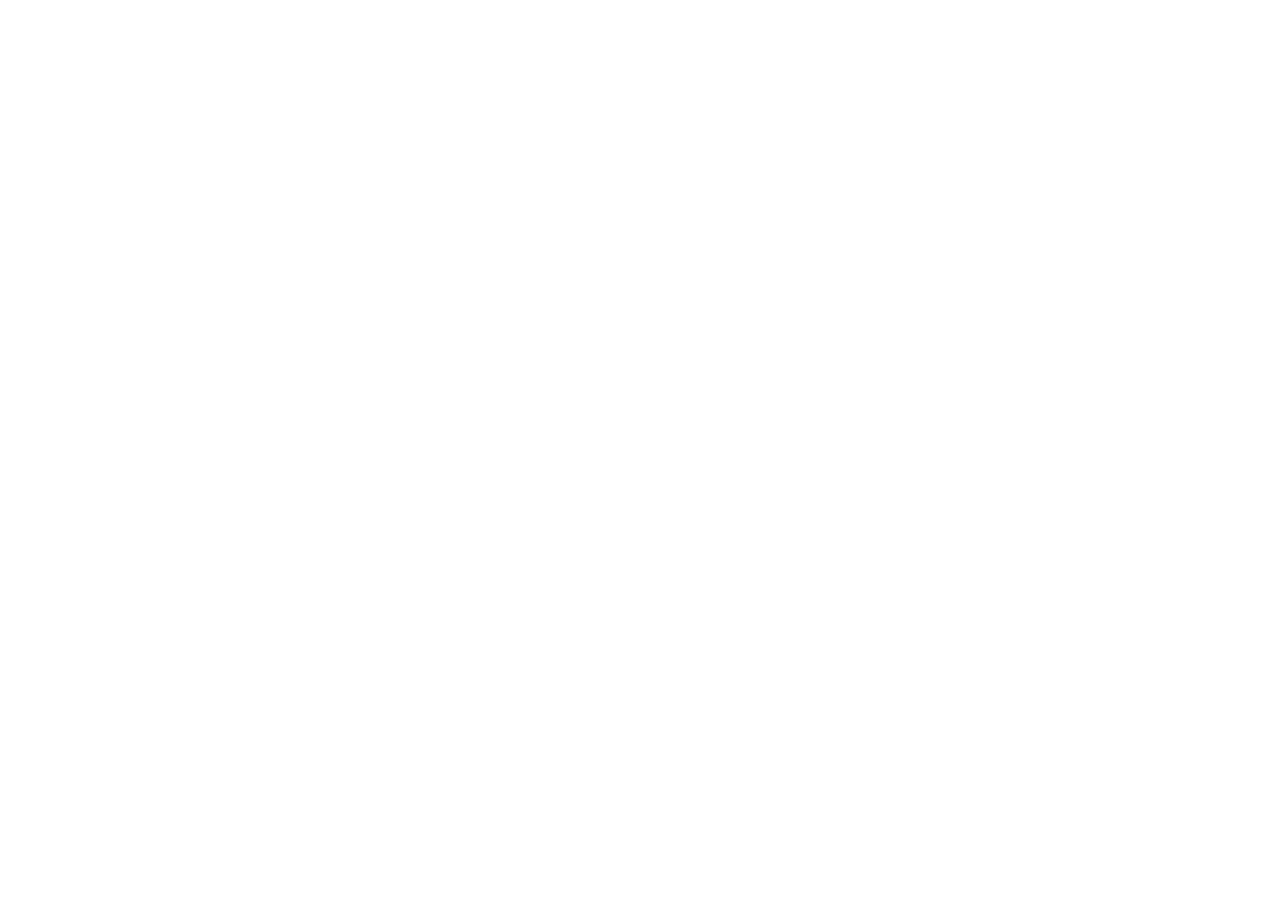
==== index.html @ 008d4cc3 "Set Components." ====
<!DOCTYPE html>
<html lang="en">
  <head>
    <meta charset="UTF-8" />
    <meta http-equiv="X-UA-Compatible" content="IE=edge" />
    <meta name="viewport" content="width=device-width, initial-scale=1.0" />
    <link rel="stylesheet" href="css/styles.css" />
    <title>Starbucks Copy</title>
  </head>
  <body>

  </body>
</html>
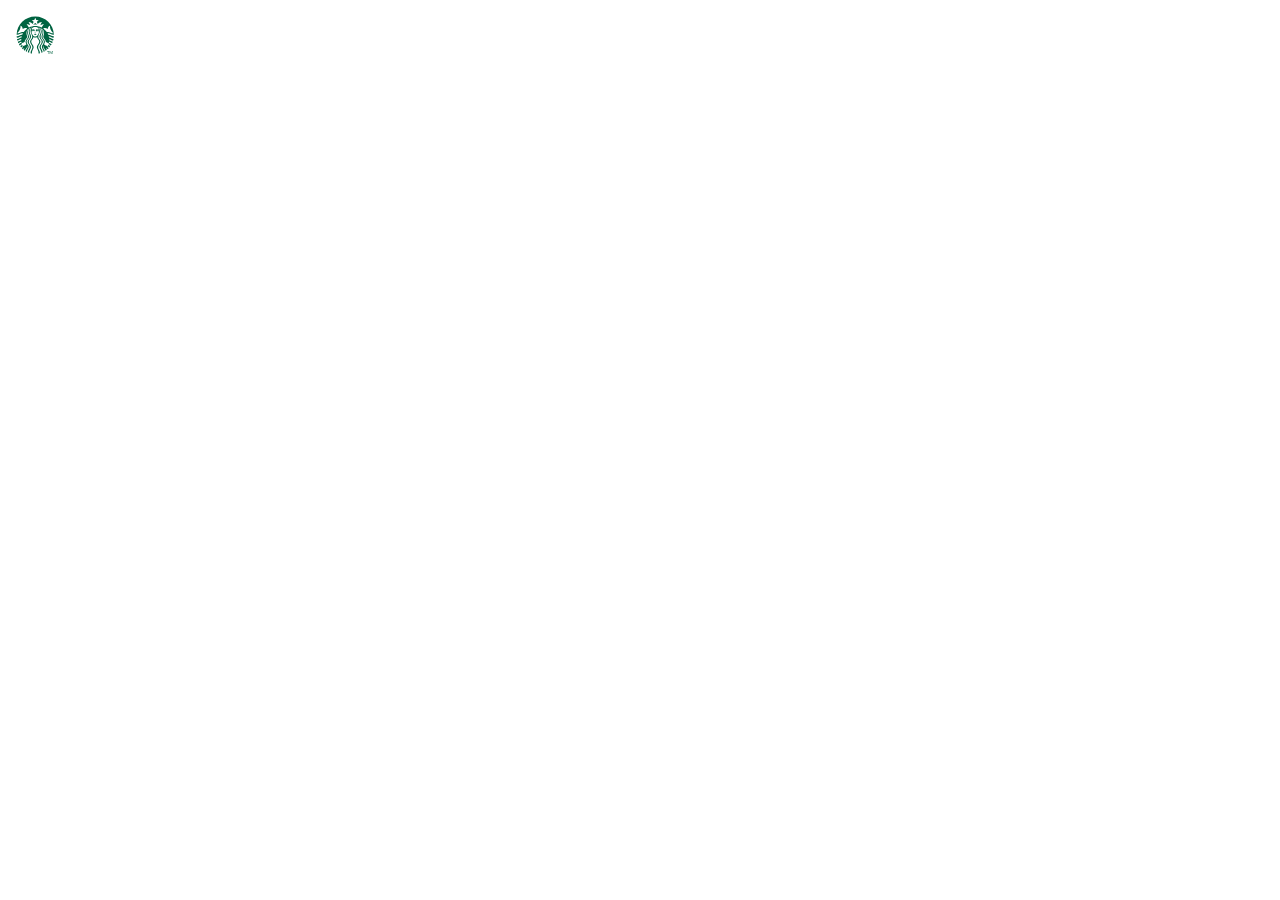
==== commit fc5abf55: "Set Starbucks icon." ====
--- a/index.html
+++ b/index.html
@@ -8,6 +8,28 @@
     <title>Starbucks Copy</title>
   </head>
   <body>
-
+    <div class="starbucks-icon">
+      <a class="temp" href="#">
+        <svg
+          class="temp"
+          xmlns="http://www.w3.org/2000/svg"
+          width="100%"
+          height="100%"
+          viewBox="0 0 62 62"
+          focusable="false"
+        >
+          <!-- <circle fill="#fff" cx="31" cy="31" r="30.002"></circle> -->
+          <path
+            fill="#006341"
+            d="M34.017 13.969c-.263-.047-1.531-.26-3.017-.26s-2.754.212-3.017.26c-.151.027-.209-.121-.094-.207.104-.077 3.11-2.365 3.11-2.365l3.109 2.365c.117.086.06.234-.091.207zm-5.194 14.856s-.159.057-.201.197c.63.484 1.064 1.585 2.378 1.585s1.748-1.101 2.377-1.585c-.041-.141-.2-.197-.2-.197s-.823.194-2.177.194-2.177-.194-2.177-.194zm2.177-1.853c-.365 0-.445-.138-.694-.137-.237.001-.697.19-.797.363.007.088.039.167.103.237.532.08.772.376 1.389.376s.856-.296 1.389-.376c.062-.07.096-.148.103-.237-.099-.173-.56-.361-.798-.363-.25-.002-.331.137-.695.137zm29.956 5.673c-.038.717-.102 1.428-.19 2.131-3.396.562-4.61-2.464-8.089-2.312.208.738.377 1.49.507 2.258 2.869-.002 4.025 2.68 7.217 2.285-.168.82-.37 1.629-.603 2.426-2.524.248-3.413-2.26-6.334-2.191.024.416.037.836.037 1.26l-.012.701 5.672 2.164c-.297.807-.629 1.596-.991 2.369-1.705-.094-2.293-2.281-4.887-2.107-.078.561-.177 1.115-.295 1.662 2.253-.158 2.738 1.916 4.352 2.084-.411.75-.854 1.48-1.325 2.191-.956-.512-1.785-2.057-3.598-2.152.186-.574.349-1.156.487-1.748-1.608 0-3.447-.627-4.989-2.031.5-2.846-3.917-5.744-3.917-7.828 0-2.264 1.145-3.517 1.145-6.569 0-2.265-1.1-4.722-2.759-6.401-.321-.326-.65-.59-1.028-.827 1.524 1.886 2.694 4.122 2.694 6.712 0 2.874-1.337 4.391-1.337 7.044 0 2.652 3.88 4.947 3.88 7.682 0 1.076-.344 2.127-1.478 4.191 1.742 1.74 4.011 2.689 5.475 2.689.475 0 .73-.145.9-.518.146-.322.285-.648.416-.977 1.577.061 2.299 1.494 3.172 2.066-.479.643-.982 1.264-1.509 1.865-.585-.648-1.371-1.738-2.522-2.041-.206.4-.424.795-.653 1.182.991.27 1.669 1.27 2.194 1.928-.566.586-1.155 1.148-1.768 1.688-.383-.596-.979-1.352-1.647-1.76-.247.334-.504.66-.769.977.568.385 1.069 1.078 1.396 1.643-.708.568-1.44 1.107-2.198 1.611-.374-3.047-4.533-5.135-3.412-8.67-.368.623-.807 1.402-.807 2.34 0 2.559 2.726 4.59 2.943 7.133-.565.338-1.143.656-1.732.957-.098-2.795-2.984-5.854-2.984-8.148 0-2.561 3.354-5.133 3.354-8.156 0-3.025-3.87-5.119-3.87-7.775 0-2.654 1.646-4.181 1.646-7.583 0-2.492-1.184-5.014-3.013-6.625-.324-.286-.643-.513-1.026-.712 1.725 2.069 2.725 3.946 2.725 6.794 0 3.199-1.886 4.975-1.886 8.107 0 3.133 3.798 4.875 3.798 7.795s-3.535 5.381-3.535 8.381c0 2.729 3.116 5.453 3.162 8.691-.681.297-1.375.568-2.081.814.396-3.271-3.111-6.645-3.111-9.314 0-2.918 3.667-5.426 3.667-8.572 0-3.148-3.728-4.611-3.728-7.842 0-3.229 2.287-5.017 2.287-8.585 0-2.781-1.373-5.282-3.379-6.832l-.127-.096c-.189-.14-.345.029-.211.195 1.42 1.773 2.179 3.566 2.179 6.221 0 3.264-2.627 5.916-2.627 9.078 0 3.732 3.528 4.799 3.528 7.861 0 3.061-3.783 5.51-3.783 8.76 0 3.014 3.58 6.359 2.966 9.838-.718.186-1.446.348-2.185.48.672-4.332-2.84-7.443-2.84-10.277 0-3.068 3.918-5.803 3.918-8.801 0-2.828-2.812-3.752-3.182-6.645-.051-.395-.368-.688-.805-.615-.571.104-1.303.48-2.453.48s-1.882-.377-2.454-.48c-.436-.072-.753.221-.804.615-.369 2.893-3.183 3.816-3.183 6.645 0 2.998 3.919 5.732 3.919 8.801 0 2.834-3.512 5.945-2.841 10.277-.738-.133-1.467-.295-2.185-.48-.614-3.479 2.967-6.824 2.967-9.838 0-3.25-3.784-5.699-3.784-8.76 0-3.062 3.529-4.129 3.529-7.861 0-3.162-2.628-5.813-2.628-9.078 0-2.654.759-4.447 2.18-6.221.133-.166-.022-.335-.212-.195l-.126.096c-2.004 1.546-3.376 4.047-3.376 6.828 0 3.568 2.287 5.356 2.287 8.585 0 3.23-3.728 4.693-3.728 7.842 0 3.146 3.667 5.654 3.667 8.572 0 2.67-3.507 6.043-3.11 9.314-.707-.246-1.401-.518-2.082-.814.047-3.238 3.161-5.963 3.161-8.691 0-3-3.533-5.461-3.533-8.381s3.796-4.662 3.796-7.795c0-3.132-1.885-4.908-1.885-8.107 0-2.848.999-4.725 2.724-6.794-.384.199-.702.426-1.025.712-1.829 1.611-3.012 4.133-3.012 6.625 0 3.402 1.646 4.929 1.646 7.583 0 2.656-3.87 4.75-3.87 7.775 0 3.023 3.354 5.596 3.354 8.156 0 2.295-2.888 5.354-2.985 8.148-.589-.301-1.167-.619-1.732-.957.218-2.543 2.943-4.574 2.943-7.133 0-.938-.438-1.717-.807-2.34 1.121 3.535-3.038 5.623-3.412 8.67-.758-.504-1.491-1.043-2.198-1.611.326-.564.827-1.258 1.396-1.643-.266-.316-.522-.643-.769-.977-.669.408-1.266 1.164-1.648 1.76-.611-.539-1.201-1.102-1.767-1.688.525-.658 1.203-1.658 2.194-1.928-.229-.387-.447-.781-.653-1.182-1.151.303-1.938 1.393-2.522 2.041-.527-.602-1.031-1.223-1.509-1.865.873-.572 1.595-2.006 3.171-2.066.132.328.271.654.417.977.17.373.426.518.9.518 1.464 0 3.732-.949 5.475-2.689-1.134-2.064-1.478-3.115-1.478-4.191 0-2.734 3.88-5.029 3.88-7.682 0-2.653-1.337-4.17-1.337-7.044 0-2.59 1.17-4.826 2.694-6.712-.378.237-.707.501-1.028.827-1.659 1.68-2.759 4.136-2.759 6.401 0 3.052 1.146 4.305 1.146 6.569 0 2.084-4.418 4.982-3.918 7.828-1.542 1.404-3.381 2.031-4.99 2.031.14.592.303 1.174.487 1.748-1.812.096-2.641 1.641-3.598 2.152-.472-.711-.914-1.441-1.325-2.191 1.613-.168 2.099-2.242 4.353-2.084-.118-.547-.218-1.102-.296-1.662-2.594-.174-3.182 2.014-4.887 2.107-.362-.773-.694-1.562-.991-2.369l5.673-2.164-.012-.701c0-.424.013-.844.036-1.26-2.921-.068-3.81 2.439-6.334 2.191-.232-.797-.435-1.605-.602-2.426 3.19.395 4.347-2.287 7.217-2.285.13-.768.299-1.52.506-2.258-3.479-.151-4.693 2.875-8.088 2.312-.089-.703-.152-1.414-.19-2.131 3.947.441 5.427-2.804 9.021-2.407.339-.859.733-1.69 1.177-2.49-4.506-.792-6.036 2.976-10.23 2.397.453-16.171 13.706-29.143 29.989-29.143s29.536 12.972 29.989 29.147c-4.195.579-5.725-3.188-10.23-2.397.443.8.837 1.631 1.177 2.49 3.592-.398 5.072 2.848 9.02 2.407zm-42.852-12.583c-2.209-.903-4.883-.695-7.167.772-.354-2.125-1.507-4.013-3.149-5.152-.227-.157-.463-.008-.442.255.347 4.49-2.278 8.389-5.506 11.816 3.327 1 6.159-3.284 10.474-1.789 1.548-2.305 3.514-4.308 5.79-5.902zm12.896-2.716c-2.785 0-5.118 1.575-5.729 3.61-.047.156.017.257.197.176.501-.225 1.071-.333 1.69-.333 1.136 0 2.137.417 2.729 1.143.262.864.284 2.115-.012 2.829-.468-.105-.636-.467-1.093-.467s-.811.321-1.586.321c-.774 0-.865-.366-1.374-.366-.599 0-.709.617-.709 1.313 0 3.103 2.852 7.373 5.886 7.373 3.033 0 5.885-4.27 5.885-7.373 0-.696-.143-1.292-.769-1.373-.312.225-.599.426-1.313.426-.775 0-.989-.321-1.445-.321-.551 0-.496 1.162-1.15 1.227-.436-1.048-.457-2.392-.095-3.589.593-.726 1.593-1.143 2.729-1.143.619 0 1.193.109 1.689.333.181.081.244-.021.197-.176-.61-2.035-2.942-3.61-5.727-3.61zm4.434 4.452c-.668 0-1.451.205-1.943.753-.051.149-.051.371.021.519 1.211-.415 2.279-.431 2.795.146.275-.25.363-.475.363-.736 0-.403-.41-.682-1.236-.682zm-9.741 1.418c.584-.585 1.815-.56 3.094-.088.056-.636-1.083-1.331-2.221-1.331-.827 0-1.236.279-1.236.683 0 .261.088.487.363.736zm19.194-10.504c-2.199.157-4.109.912-5.654 2.17.656-1.86 1.489-3.487 2.545-5.064-2.8.297-5.141 1.321-6.849 3.071l-1.337-3.505 2.968-2.621-3.974-.281-1.586-3.696-1.587 3.696-3.974.281 2.968 2.621-1.336 3.505c-1.709-1.75-4.05-2.774-6.848-3.071 1.054 1.578 1.887 3.205 2.543 5.064-1.544-1.259-3.454-2.014-5.653-2.17 1.319 1.696 2.488 3.504 3.354 5.448.098.219.308.291.535.178 3.012-1.497 6.406-2.339 9.997-2.339s6.984.843 9.998 2.339c.227.113.437.041.534-.178.867-1.944 2.036-3.752 3.356-5.448zm4.801 13.254c4.313-1.495 7.146 2.788 10.473 1.789-3.228-3.427-5.852-7.326-5.505-11.816.021-.263-.216-.413-.442-.255-1.643 1.139-2.796 3.027-3.149 5.152-2.285-1.467-4.958-1.676-7.167-.772 2.273 1.592 4.24 3.595 5.79 5.902z"
+          ></path>
+          <g fill="#006341">
+            <path
+              d="M53.595 57.01h-1.526v4.105h-.547v-4.105h-1.522v-.51h3.595v.51zM54.236 56.5h.811l1.57 3.618h.011l1.574-3.618h.798v4.615h-.551v-3.869h-.012l-1.653 3.869h-.333l-1.659-3.869h-.011v3.869h-.545v-4.615z"
+            ></path>
+          </g>
+        </svg>
+      </a>
+    </div>
   </body>
 </html>
--- a/css/styles.css
+++ b/css/styles.css
@@ -0,0 +1,129 @@
+:root {
+  --color-icons: rgba(0, 0, 0, 0.87);
+  --color-primary: #1e3932;
+  --color-secondary: #006241;
+  --color-light: #d4e9e2;
+  --color-hover: #1e3932;
+  --color-dark-hover: #a1bbb2;
+}
+
+html {
+  font-family: SoDoSans, Helvetica Neue, Helvetica, Arial, sans-serif;
+  font-size: 62.5%;
+  box-sizing: border-box;
+}
+
+a {
+  text-decoration: none;
+}
+
+/* Typography */
+
+h2 {
+  font-size: 2.5rem;
+  letter-spacing: 2px;
+}
+
+body {
+  font-size: 1.6rem;
+  margin: 0;
+  line-height: 3rem;
+  font-weight: 550;
+}
+
+/* Buttons */
+
+.btn {
+  padding: 0.5rem 1.5rem;
+  outline: none;
+  border-radius: 2rem;
+
+  font-weight: 600;
+}
+
+.btn--dark {
+  border: 1px solid #1e3932;
+  color: #1e3932;
+}
+
+.btn--dark:hover {
+  background: var(--color-dark-hover);
+}
+
+.btn--light {
+  border: 1px solid white;
+  color: white;
+}
+
+.btn--light:hover {
+  background: var(--color-secondary);
+}
+
+/* Cards */
+
+.card {
+  text-align: center;
+  padding-bottom: 3rem;
+}
+
+.card__image {
+  width: 100%;
+}
+
+.card {
+  color: white;
+}
+
+.card__header {
+  margin: 0.5rem 0;
+}
+
+.card__body {
+  padding: 0 1.6rem 3.2rem;
+}
+
+.card__content {
+  margin-bottom: 4rem;
+}
+
+.card--dark {
+  background: var(--color-primary);
+}
+
+.card--light {
+  background: var(--color-light);
+  color: #1e3932;
+}
+
+/* Grids */
+
+.grid .card {
+  margin-bottom: 3.4rem;
+}
+
+@media screen and (min-width: 768px) {
+  .grid {
+    display: grid;
+  }
+
+  .grid--1x2 {
+    grid-template-columns: repeat(2, 1fr);
+  }
+
+  .container {
+    max-width: 1140px;
+    margin: 0 auto;
+  }
+
+  .grid--gap {
+    gap: 35px;
+  }
+}
+
+/* Starbucks Icon */
+
+.starbucks-icon {
+  width: 38.5px;
+  height: 38.5px;
+  padding: 16px;
+}
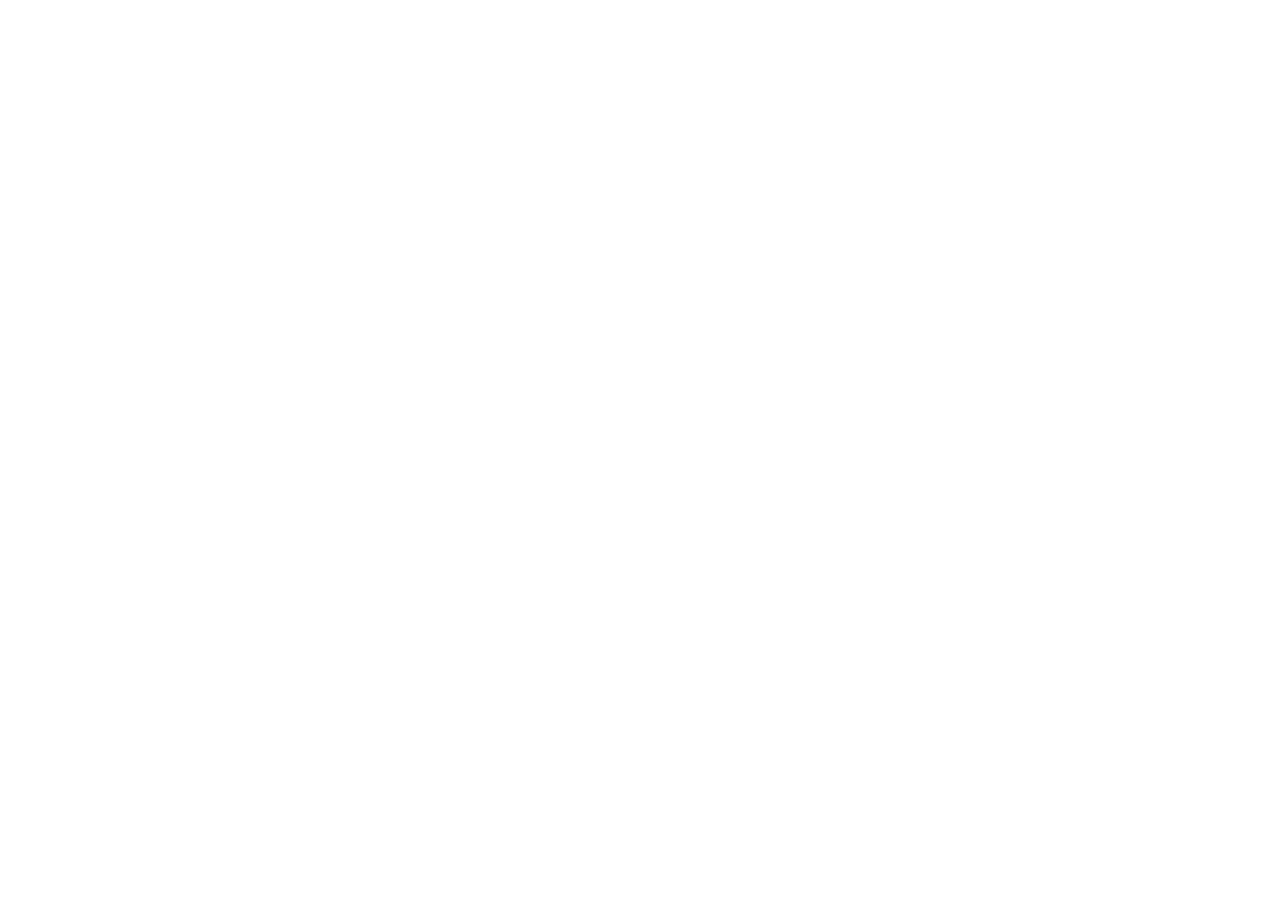
==== commit bb1a1ed5: "Save changes" ====
--- a/index.html
+++ b/index.html
@@ -7,29 +7,5 @@
     <link rel="stylesheet" href="css/styles.css" />
     <title>Starbucks Copy</title>
   </head>
-  <body>
-    <div class="starbucks-icon">
-      <a class="temp" href="#">
-        <svg
-          class="temp"
-          xmlns="http://www.w3.org/2000/svg"
-          width="100%"
-          height="100%"
-          viewBox="0 0 62 62"
-          focusable="false"
-        >
-          <!-- <circle fill="#fff" cx="31" cy="31" r="30.002"></circle> -->
-          <path
-            fill="#006341"
-            d="M34.017 13.969c-.263-.047-1.531-.26-3.017-.26s-2.754.212-3.017.26c-.151.027-.209-.121-.094-.207.104-.077 3.11-2.365 3.11-2.365l3.109 2.365c.117.086.06.234-.091.207zm-5.194 14.856s-.159.057-.201.197c.63.484 1.064 1.585 2.378 1.585s1.748-1.101 2.377-1.585c-.041-.141-.2-.197-.2-.197s-.823.194-2.177.194-2.177-.194-2.177-.194zm2.177-1.853c-.365 0-.445-.138-.694-.137-.237.001-.697.19-.797.363.007.088.039.167.103.237.532.08.772.376 1.389.376s.856-.296 1.389-.376c.062-.07.096-.148.103-.237-.099-.173-.56-.361-.798-.363-.25-.002-.331.137-.695.137zm29.956 5.673c-.038.717-.102 1.428-.19 2.131-3.396.562-4.61-2.464-8.089-2.312.208.738.377 1.49.507 2.258 2.869-.002 4.025 2.68 7.217 2.285-.168.82-.37 1.629-.603 2.426-2.524.248-3.413-2.26-6.334-2.191.024.416.037.836.037 1.26l-.012.701 5.672 2.164c-.297.807-.629 1.596-.991 2.369-1.705-.094-2.293-2.281-4.887-2.107-.078.561-.177 1.115-.295 1.662 2.253-.158 2.738 1.916 4.352 2.084-.411.75-.854 1.48-1.325 2.191-.956-.512-1.785-2.057-3.598-2.152.186-.574.349-1.156.487-1.748-1.608 0-3.447-.627-4.989-2.031.5-2.846-3.917-5.744-3.917-7.828 0-2.264 1.145-3.517 1.145-6.569 0-2.265-1.1-4.722-2.759-6.401-.321-.326-.65-.59-1.028-.827 1.524 1.886 2.694 4.122 2.694 6.712 0 2.874-1.337 4.391-1.337 7.044 0 2.652 3.88 4.947 3.88 7.682 0 1.076-.344 2.127-1.478 4.191 1.742 1.74 4.011 2.689 5.475 2.689.475 0 .73-.145.9-.518.146-.322.285-.648.416-.977 1.577.061 2.299 1.494 3.172 2.066-.479.643-.982 1.264-1.509 1.865-.585-.648-1.371-1.738-2.522-2.041-.206.4-.424.795-.653 1.182.991.27 1.669 1.27 2.194 1.928-.566.586-1.155 1.148-1.768 1.688-.383-.596-.979-1.352-1.647-1.76-.247.334-.504.66-.769.977.568.385 1.069 1.078 1.396 1.643-.708.568-1.44 1.107-2.198 1.611-.374-3.047-4.533-5.135-3.412-8.67-.368.623-.807 1.402-.807 2.34 0 2.559 2.726 4.59 2.943 7.133-.565.338-1.143.656-1.732.957-.098-2.795-2.984-5.854-2.984-8.148 0-2.561 3.354-5.133 3.354-8.156 0-3.025-3.87-5.119-3.87-7.775 0-2.654 1.646-4.181 1.646-7.583 0-2.492-1.184-5.014-3.013-6.625-.324-.286-.643-.513-1.026-.712 1.725 2.069 2.725 3.946 2.725 6.794 0 3.199-1.886 4.975-1.886 8.107 0 3.133 3.798 4.875 3.798 7.795s-3.535 5.381-3.535 8.381c0 2.729 3.116 5.453 3.162 8.691-.681.297-1.375.568-2.081.814.396-3.271-3.111-6.645-3.111-9.314 0-2.918 3.667-5.426 3.667-8.572 0-3.148-3.728-4.611-3.728-7.842 0-3.229 2.287-5.017 2.287-8.585 0-2.781-1.373-5.282-3.379-6.832l-.127-.096c-.189-.14-.345.029-.211.195 1.42 1.773 2.179 3.566 2.179 6.221 0 3.264-2.627 5.916-2.627 9.078 0 3.732 3.528 4.799 3.528 7.861 0 3.061-3.783 5.51-3.783 8.76 0 3.014 3.58 6.359 2.966 9.838-.718.186-1.446.348-2.185.48.672-4.332-2.84-7.443-2.84-10.277 0-3.068 3.918-5.803 3.918-8.801 0-2.828-2.812-3.752-3.182-6.645-.051-.395-.368-.688-.805-.615-.571.104-1.303.48-2.453.48s-1.882-.377-2.454-.48c-.436-.072-.753.221-.804.615-.369 2.893-3.183 3.816-3.183 6.645 0 2.998 3.919 5.732 3.919 8.801 0 2.834-3.512 5.945-2.841 10.277-.738-.133-1.467-.295-2.185-.48-.614-3.479 2.967-6.824 2.967-9.838 0-3.25-3.784-5.699-3.784-8.76 0-3.062 3.529-4.129 3.529-7.861 0-3.162-2.628-5.813-2.628-9.078 0-2.654.759-4.447 2.18-6.221.133-.166-.022-.335-.212-.195l-.126.096c-2.004 1.546-3.376 4.047-3.376 6.828 0 3.568 2.287 5.356 2.287 8.585 0 3.23-3.728 4.693-3.728 7.842 0 3.146 3.667 5.654 3.667 8.572 0 2.67-3.507 6.043-3.11 9.314-.707-.246-1.401-.518-2.082-.814.047-3.238 3.161-5.963 3.161-8.691 0-3-3.533-5.461-3.533-8.381s3.796-4.662 3.796-7.795c0-3.132-1.885-4.908-1.885-8.107 0-2.848.999-4.725 2.724-6.794-.384.199-.702.426-1.025.712-1.829 1.611-3.012 4.133-3.012 6.625 0 3.402 1.646 4.929 1.646 7.583 0 2.656-3.87 4.75-3.87 7.775 0 3.023 3.354 5.596 3.354 8.156 0 2.295-2.888 5.354-2.985 8.148-.589-.301-1.167-.619-1.732-.957.218-2.543 2.943-4.574 2.943-7.133 0-.938-.438-1.717-.807-2.34 1.121 3.535-3.038 5.623-3.412 8.67-.758-.504-1.491-1.043-2.198-1.611.326-.564.827-1.258 1.396-1.643-.266-.316-.522-.643-.769-.977-.669.408-1.266 1.164-1.648 1.76-.611-.539-1.201-1.102-1.767-1.688.525-.658 1.203-1.658 2.194-1.928-.229-.387-.447-.781-.653-1.182-1.151.303-1.938 1.393-2.522 2.041-.527-.602-1.031-1.223-1.509-1.865.873-.572 1.595-2.006 3.171-2.066.132.328.271.654.417.977.17.373.426.518.9.518 1.464 0 3.732-.949 5.475-2.689-1.134-2.064-1.478-3.115-1.478-4.191 0-2.734 3.88-5.029 3.88-7.682 0-2.653-1.337-4.17-1.337-7.044 0-2.59 1.17-4.826 2.694-6.712-.378.237-.707.501-1.028.827-1.659 1.68-2.759 4.136-2.759 6.401 0 3.052 1.146 4.305 1.146 6.569 0 2.084-4.418 4.982-3.918 7.828-1.542 1.404-3.381 2.031-4.99 2.031.14.592.303 1.174.487 1.748-1.812.096-2.641 1.641-3.598 2.152-.472-.711-.914-1.441-1.325-2.191 1.613-.168 2.099-2.242 4.353-2.084-.118-.547-.218-1.102-.296-1.662-2.594-.174-3.182 2.014-4.887 2.107-.362-.773-.694-1.562-.991-2.369l5.673-2.164-.012-.701c0-.424.013-.844.036-1.26-2.921-.068-3.81 2.439-6.334 2.191-.232-.797-.435-1.605-.602-2.426 3.19.395 4.347-2.287 7.217-2.285.13-.768.299-1.52.506-2.258-3.479-.151-4.693 2.875-8.088 2.312-.089-.703-.152-1.414-.19-2.131 3.947.441 5.427-2.804 9.021-2.407.339-.859.733-1.69 1.177-2.49-4.506-.792-6.036 2.976-10.23 2.397.453-16.171 13.706-29.143 29.989-29.143s29.536 12.972 29.989 29.147c-4.195.579-5.725-3.188-10.23-2.397.443.8.837 1.631 1.177 2.49 3.592-.398 5.072 2.848 9.02 2.407zm-42.852-12.583c-2.209-.903-4.883-.695-7.167.772-.354-2.125-1.507-4.013-3.149-5.152-.227-.157-.463-.008-.442.255.347 4.49-2.278 8.389-5.506 11.816 3.327 1 6.159-3.284 10.474-1.789 1.548-2.305 3.514-4.308 5.79-5.902zm12.896-2.716c-2.785 0-5.118 1.575-5.729 3.61-.047.156.017.257.197.176.501-.225 1.071-.333 1.69-.333 1.136 0 2.137.417 2.729 1.143.262.864.284 2.115-.012 2.829-.468-.105-.636-.467-1.093-.467s-.811.321-1.586.321c-.774 0-.865-.366-1.374-.366-.599 0-.709.617-.709 1.313 0 3.103 2.852 7.373 5.886 7.373 3.033 0 5.885-4.27 5.885-7.373 0-.696-.143-1.292-.769-1.373-.312.225-.599.426-1.313.426-.775 0-.989-.321-1.445-.321-.551 0-.496 1.162-1.15 1.227-.436-1.048-.457-2.392-.095-3.589.593-.726 1.593-1.143 2.729-1.143.619 0 1.193.109 1.689.333.181.081.244-.021.197-.176-.61-2.035-2.942-3.61-5.727-3.61zm4.434 4.452c-.668 0-1.451.205-1.943.753-.051.149-.051.371.021.519 1.211-.415 2.279-.431 2.795.146.275-.25.363-.475.363-.736 0-.403-.41-.682-1.236-.682zm-9.741 1.418c.584-.585 1.815-.56 3.094-.088.056-.636-1.083-1.331-2.221-1.331-.827 0-1.236.279-1.236.683 0 .261.088.487.363.736zm19.194-10.504c-2.199.157-4.109.912-5.654 2.17.656-1.86 1.489-3.487 2.545-5.064-2.8.297-5.141 1.321-6.849 3.071l-1.337-3.505 2.968-2.621-3.974-.281-1.586-3.696-1.587 3.696-3.974.281 2.968 2.621-1.336 3.505c-1.709-1.75-4.05-2.774-6.848-3.071 1.054 1.578 1.887 3.205 2.543 5.064-1.544-1.259-3.454-2.014-5.653-2.17 1.319 1.696 2.488 3.504 3.354 5.448.098.219.308.291.535.178 3.012-1.497 6.406-2.339 9.997-2.339s6.984.843 9.998 2.339c.227.113.437.041.534-.178.867-1.944 2.036-3.752 3.356-5.448zm4.801 13.254c4.313-1.495 7.146 2.788 10.473 1.789-3.228-3.427-5.852-7.326-5.505-11.816.021-.263-.216-.413-.442-.255-1.643 1.139-2.796 3.027-3.149 5.152-2.285-1.467-4.958-1.676-7.167-.772 2.273 1.592 4.24 3.595 5.79 5.902z"
-          ></path>
-          <g fill="#006341">
-            <path
-              d="M53.595 57.01h-1.526v4.105h-.547v-4.105h-1.522v-.51h3.595v.51zM54.236 56.5h.811l1.57 3.618h.011l1.574-3.618h.798v4.615h-.551v-3.869h-.012l-1.653 3.869h-.333l-1.659-3.869h-.011v3.869h-.545v-4.615z"
-            ></path>
-          </g>
-        </svg>
-      </a>
-    </div>
-  </body>
+  <body></body>
 </html>
